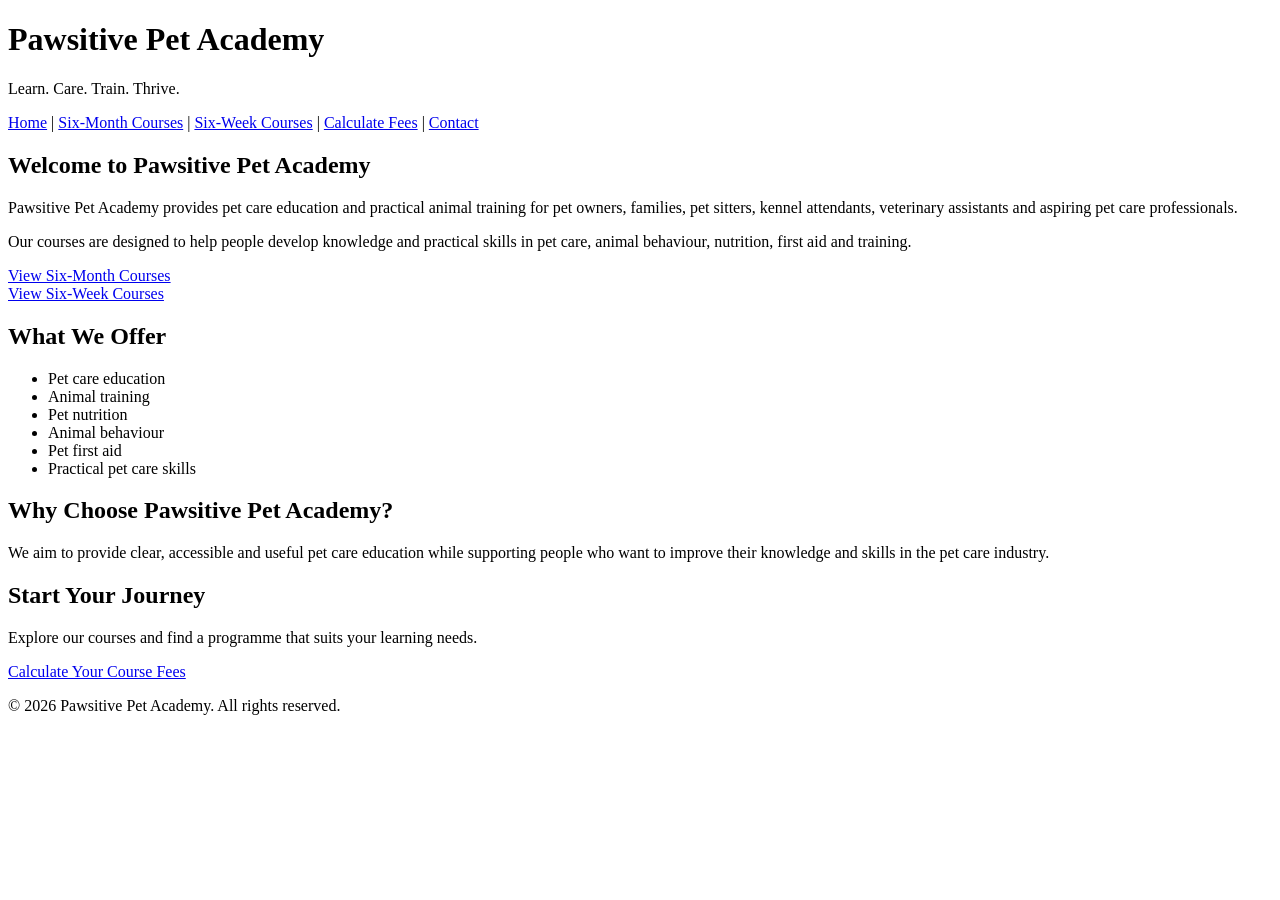
==== Website/index.html @ faeddd6b "Completed the html phase completed with the html coding, created files and folders for the different" ====
<!DOCTYPE html>
<html lang="en">
<head>
    <meta charset="UTF-8">
    <meta name="viewport" content="width=device-width, initial-scale=1.0">
    <meta name="description" content="Pawsitive Pet Academy - Pet care education and practical animal training.">
    <meta name="keywords" content="pet care, pet training, animal training, pet education, Durban">
    <meta name="author" content="Pawsitive Pet Academy">
    <title>Pawsitive Pet Academy | Home</title>
    <link rel="sheetstyle" href="styles.css">
</head>

<body>

    <header>
        <h1>Pawsitive Pet Academy</h1>
        <p>Learn. Care. Train. Thrive.</p>

        <nav>
            <a href="index.html">Home</a> |
            <a href="six-month-courses.html">Six-Month Courses</a> |
            <a href="six-week-courses.html">Six-Week Courses</a> |
            <a href="calculate-fees.html">Calculate Fees</a> |
            <a href="contact.html">Contact</a>
        </nav>
    </header>

    <main>

        <section>
            <h2>Welcome to Pawsitive Pet Academy</h2>

            <p>
                Pawsitive Pet Academy provides pet care education and practical
                animal training for pet owners, families, pet sitters,
                kennel attendants, veterinary assistants and aspiring pet care
                professionals.
            </p>

            <p>
                Our courses are designed to help people develop knowledge and
                practical skills in pet care, animal behaviour, nutrition,
                first aid and training.
            </p>

            <a href="six-month-courses.html">View Six-Month Courses</a>
            <br>
            <a href="six-week-courses.html">View Six-Week Courses</a>
        </section>

        <section>
            <h2>What We Offer</h2>

            <ul>
                <li>Pet care education</li>
                <li>Animal training</li>
                <li>Pet nutrition</li>
                <li>Animal behaviour</li>
                <li>Pet first aid</li>
                <li>Practical pet care skills</li>
            </ul>
        </section>

        <section>
            <h2>Why Choose Pawsitive Pet Academy?</h2>

            <p>
                We aim to provide clear, accessible and useful pet care
                education while supporting people who want to improve their
                knowledge and skills in the pet care industry.
            </p>
        </section>

        <section>
            <h2>Start Your Journey</h2>

            <p>
                Explore our courses and find a programme that suits your
                learning needs.
            </p>

            <a href="calculate-fees.html">Calculate Your Course Fees</a>
        </section>

    </main>

    <footer>
        <p>&copy; 2026 Pawsitive Pet Academy. All rights reserved.</p>
    </footer>

</body>
</html>
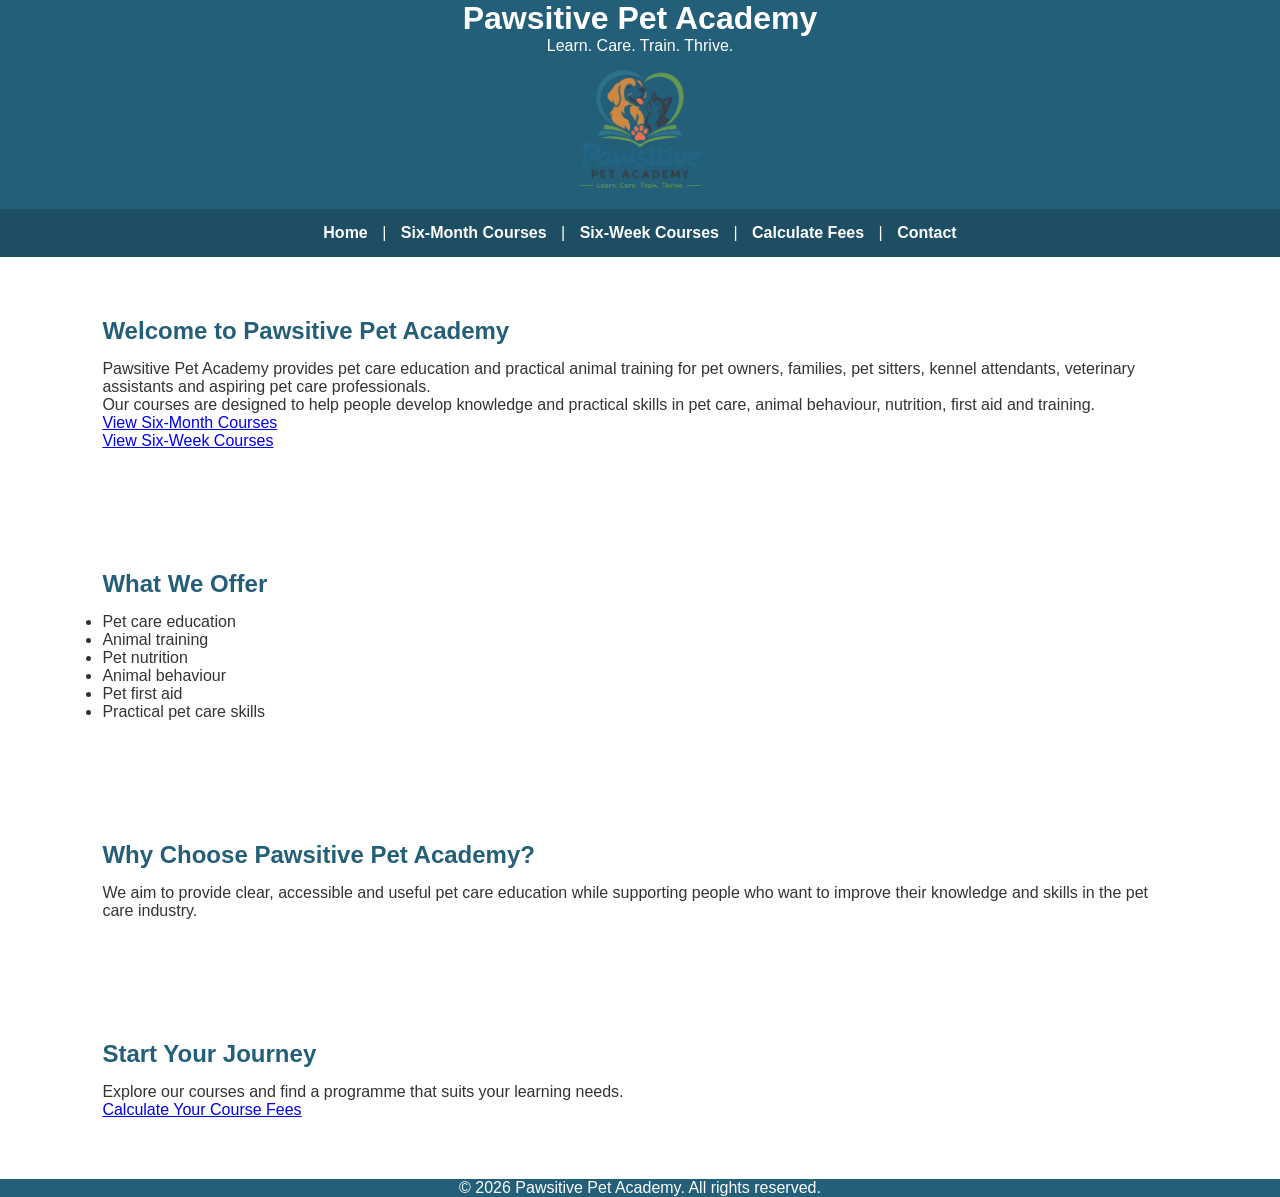
==== commit 3cf0caa9: "Completed Css added images I have completed the css page and linked to every other pages and add ima" ====
--- a/Website/index.html
+++ b/Website/index.html
@@ -7,7 +7,7 @@
     <meta name="keywords" content="pet care, pet training, animal training, pet education, Durban">
     <meta name="author" content="Pawsitive Pet Academy">
     <title>Pawsitive Pet Academy | Home</title>
-    <link rel="sheetstyle" href="styles.css">
+    <link rel="stylesheet" href="css/styles.css">
 </head>
 
 <body>
@@ -15,6 +15,12 @@
     <header>
         <h1>Pawsitive Pet Academy</h1>
         <p>Learn. Care. Train. Thrive.</p>
+    
+        <a href="index.html">
+            <img src="images/Paws Logo.png" 
+            alt="Pawsitive Pet Academy Logo" 
+            class="logo">
+        </a>
 
         <nav>
             <a href="index.html">Home</a> |
--- a/Website/css/styles.css
+++ b/Website/css/styles.css
@@ -0,0 +1,280 @@
+
+/* Pawsitive Pet Academy
+   Main Stylesheet*/
+
+
+/* Element selector and CSS reset */
+
+* {
+    margin: 0;
+    padding: 0;
+    box-sizing: border-box;
+}
+
+body {
+    font-family: Arial, sans-serif;
+    background-color: #ffffff;
+    color: #333333;
+}
+
+
+/* Header */
+
+header, footer {
+    background-color: #245f7a;
+    color: white;
+    text-align: center;
+}
+
+.logo-area {
+    padding: 20px;
+}
+
+.logo {
+    width: 150px;
+}
+
+.logo-area p {
+    color: #6abf69;
+    font-weight: bold;
+}
+
+
+/* Navigation */
+
+nav {
+    background-color: #1e4e64;
+    padding: 15px;
+}
+
+nav a {
+    color: white;
+    text-decoration: none;
+    font-weight: bold;
+    margin: 0 10px;
+}
+
+nav a:hover {
+    color: #f4a261;
+}
+
+
+/* Hero section */
+
+.hero {
+    background-image:
+        linear-gradient(
+            rgba(20, 63, 80, 0.7),
+            rgba(20, 63, 80, 0.7)
+        );
+
+    background-size: cover;
+    background-position: center;
+
+    padding: 80px 10%;
+
+    display: grid;
+    grid-template-columns: 1fr 1fr;
+    gap: 40px;
+
+    color: white;
+}
+
+.hero h2 {
+    font-size: 45px;
+    margin-bottom: 20px;
+}
+
+.hero h2 span {
+    color: #6abf69;
+}
+
+.hero p {
+    margin-bottom: 20px;
+}
+
+
+/* Buttons */
+
+.btn {
+    display: inline-block;
+    padding: 12px 20px;
+    margin: 5px;
+    text-decoration: none;
+    border-radius: 5px;
+    font-weight: bold;
+}
+
+.btn-primary {
+    background-color: #e76f51;
+    color: white;
+}
+
+.btn-secondary {
+    background-color: white;
+    color: #245f7a;
+}
+
+.btn:hover {
+    opacity: 0.8;
+}
+
+
+/* Hero image */
+
+.hero-image {
+    width: 100%;
+    height: 320px;
+    object-fit: cover;
+    border-radius: 10px;
+}
+
+
+/* General sections */
+
+section {
+    padding: 60px 8%;
+}
+
+section h2 {
+    color: #245f7a;
+    margin-bottom: 15px;
+}
+
+.section-label {
+    color: #e76f51;
+    font-weight: bold;
+}
+
+
+/* Welcome section */
+
+.welcome-section {
+    display: grid;
+    grid-template-columns: 1fr 1fr;
+    gap: 40px;
+    align-items: center;
+}
+
+.welcome-image img {
+    width: 100%;
+    border-radius: 10px;
+}
+
+
+/* Course section */
+
+.courses-section {
+    background-color: #f4f9fa;
+}
+
+.section-heading {
+    text-align: center;
+    margin-bottom: 30px;
+}
+
+.course-grid {
+    display: grid;
+    grid-template-columns: repeat(4, 1fr);
+    gap: 20px;
+}
+
+.course-card {
+    background-color: white;
+    border-radius: 8px;
+    overflow: hidden;
+    box-shadow: 0 3px 10px #cccccc;
+}
+
+.course-card img {
+    width: 100%;
+    height: 180px;
+    object-fit: cover;
+}
+
+.course-content {
+    padding: 15px;
+}
+
+.course-content h3 {
+    color: #245f7a;
+}
+
+.course-content a {
+    color: #e76f51;
+    text-decoration: none;
+    font-weight: bold;
+}
+
+.course-content a:hover {
+    color: #245f7a;
+}
+
+
+/* Why choose us */
+
+.features-grid {
+    display: grid;
+    grid-template-columns: repeat(3, 1fr);
+    gap: 20px;
+}
+
+.feature {
+    text-align: center;
+    padding: 20px;
+}
+
+.feature-icon {
+    font-size: 30px;
+    margin-bottom: 10px;
+}
+
+.feature h3 {
+    color: #245f7a;
+}
+
+
+/* Call to action */
+
+.cta-section {
+    background-color: #245f7a;
+    color: white;
+
+    display: flex;
+    justify-content: space-between;
+    align-items: center;
+}
+
+.cta-section h2 {
+    color: white;
+}
+
+
+/* Footer */
+
+.footer-content {
+    display: grid;
+    grid-template-columns: 2fr 1fr 1fr;
+    gap: 30px;
+    padding: 40px 8%;
+}
+
+footer a {
+    color: white;
+    text-decoration: none;
+}
+
+footer a:hover {
+    color: #f4a261;
+}
+
+.footer-bottom {
+    border-top: 1px solid #ffffff;
+    padding: 15px;
+}
+/* Course Images */
+.course-images {
+    width: 100%;
+    object-fit: cover;
+    border-radius: 8px;
+}
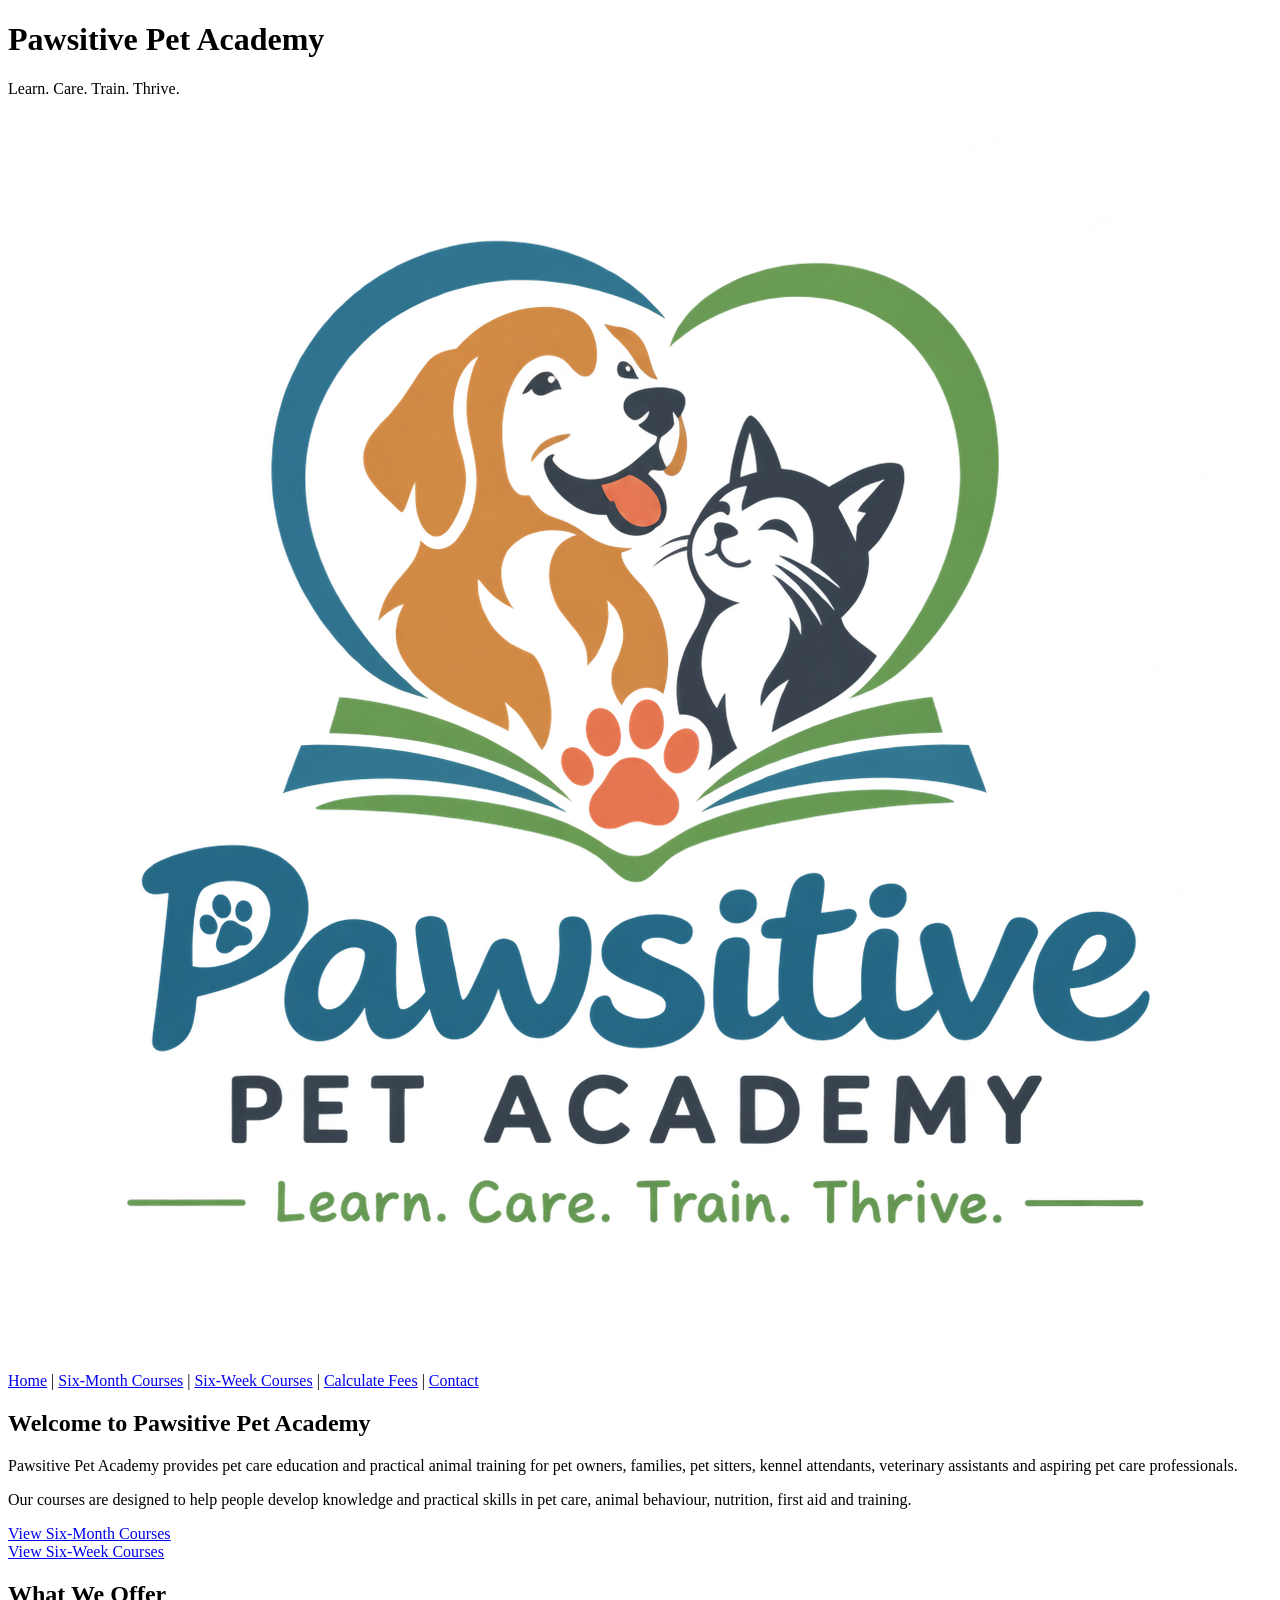
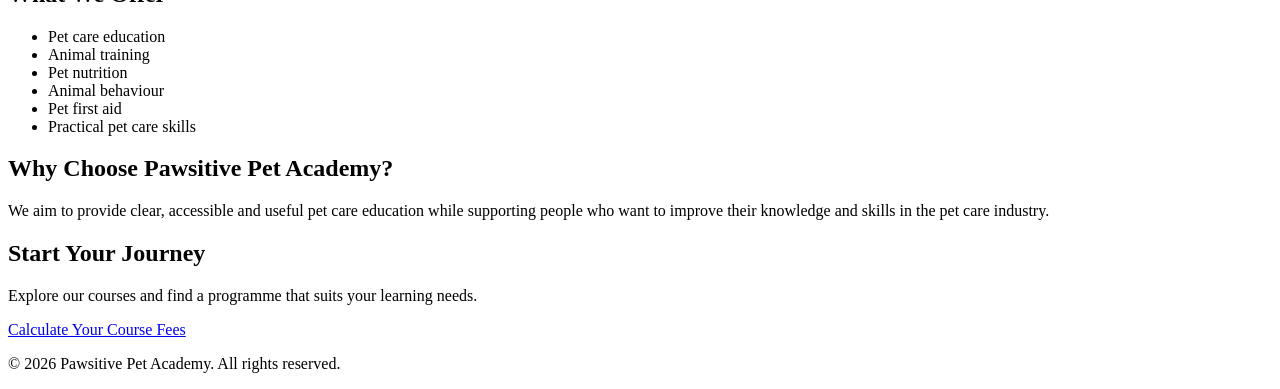
==== commit d9b8f4fa: "Remover the css The reason i remove the css is because i was only required to do html and not the cs" ====
--- a/Website/index.html
+++ b/Website/index.html
@@ -7,7 +7,7 @@
     <meta name="keywords" content="pet care, pet training, animal training, pet education, Durban">
     <meta name="author" content="Pawsitive Pet Academy">
     <title>Pawsitive Pet Academy | Home</title>
-    <link rel="stylesheet" href="css/styles.css">
+    
 </head>
 
 <body>
